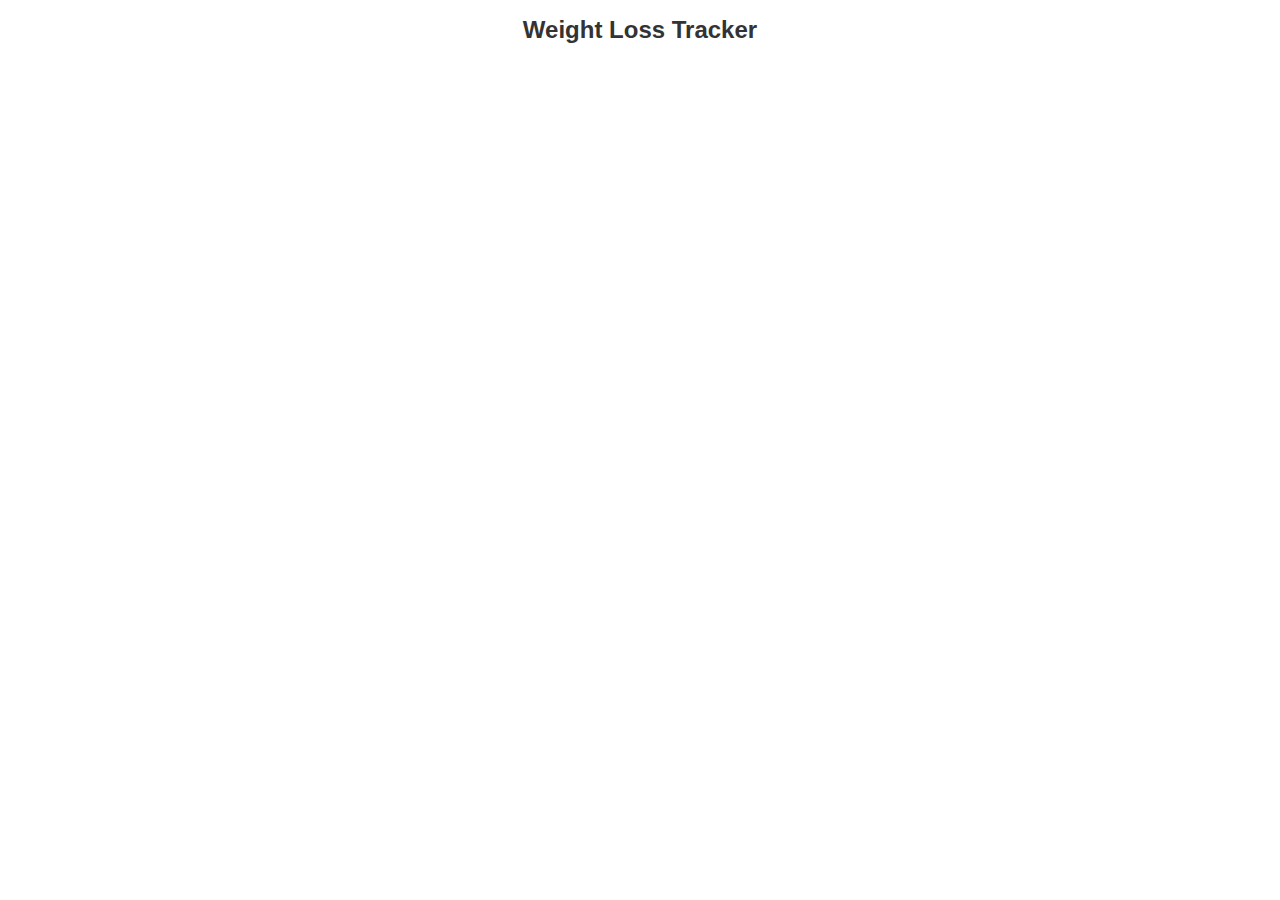
==== templates/index.html @ 0ff1b5e5 "Quick commit" ====
<!DOCTYPE html>
<html lang="en">
<head>
    <meta charset="UTF-8">
    <meta name="viewport" content="width=device-width, initial-scale=1.0">
    <title>Weight Loss Tracker</title>
    <script src="https://d3js.org/d3.v7.min.js"></script>
    <link rel="stylesheet" href="/static/style.css">
</head>
<body>
    <h1>Weight Loss Tracker</h1>
    <div id="chart"></div>
    <script src="/static/script.js"></script>
</body>
</html>
---- static/style.css ----
body {
    font-family: Arial, sans-serif;
    margin: 14px;
}
h1 {
    font-size: 24px; /* Reduce font size */
    font-weight: bold; /* Optional: Keep it bold */
    text-align: center; /* Optional: Center-align the text */
    margin-bottom: 20px; /* Adjust spacing below the header */
    color: #333; /* Optional: Adjust color */
}

#chart {
    margin: 0 auto;
}

.tooltip {
    font-size: 12px;
    border-radius: 5px;
    background-color: #f4f4f4;
    box-shadow: 0px 0px 10px rgba(0, 0, 0, 0.2);
}
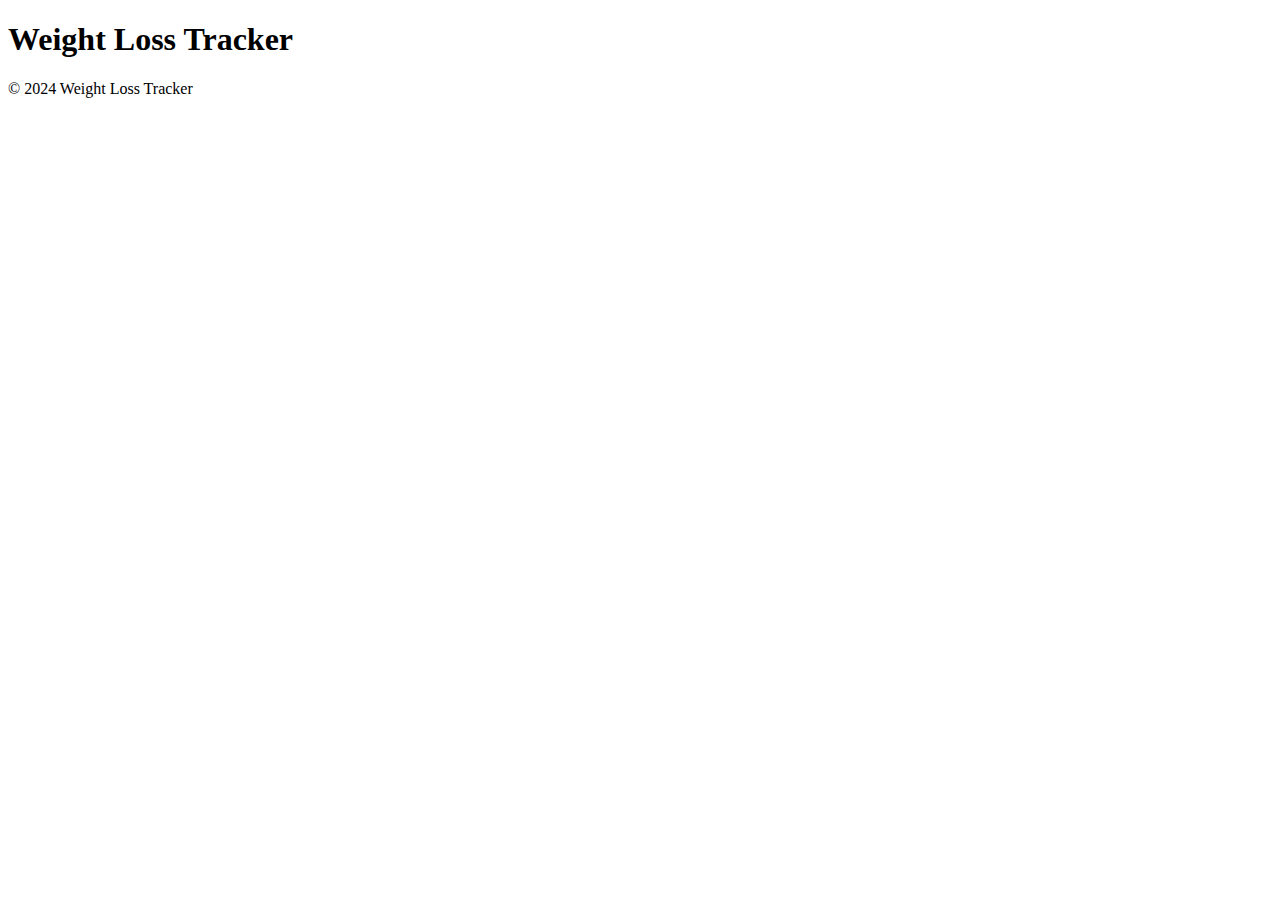
==== commit 4e525645: "Prepare for GitHub Pages deployment" ====
--- a/templates/index.html
+++ b/templates/index.html
@@ -5,11 +5,18 @@
     <meta name="viewport" content="width=device-width, initial-scale=1.0">
     <title>Weight Loss Tracker</title>
     <script src="https://d3js.org/d3.v7.min.js"></script>
-    <link rel="stylesheet" href="/static/style.css">
+    <link rel="stylesheet" href="static/style.css">
 </head>
 <body>
-    <h1>Weight Loss Tracker</h1>
-    <div id="chart"></div>
-    <script src="/static/script.js"></script>
+    <header>
+        <h1>Weight Loss Tracker</h1>
+    </header>
+    <main>
+        <div id="chart"></div>
+    </main>
+    <footer>
+        <p>&copy; 2024 Weight Loss Tracker</p>
+    </footer>
+    <script src="static/script.js"></script>
 </body>
 </html>
